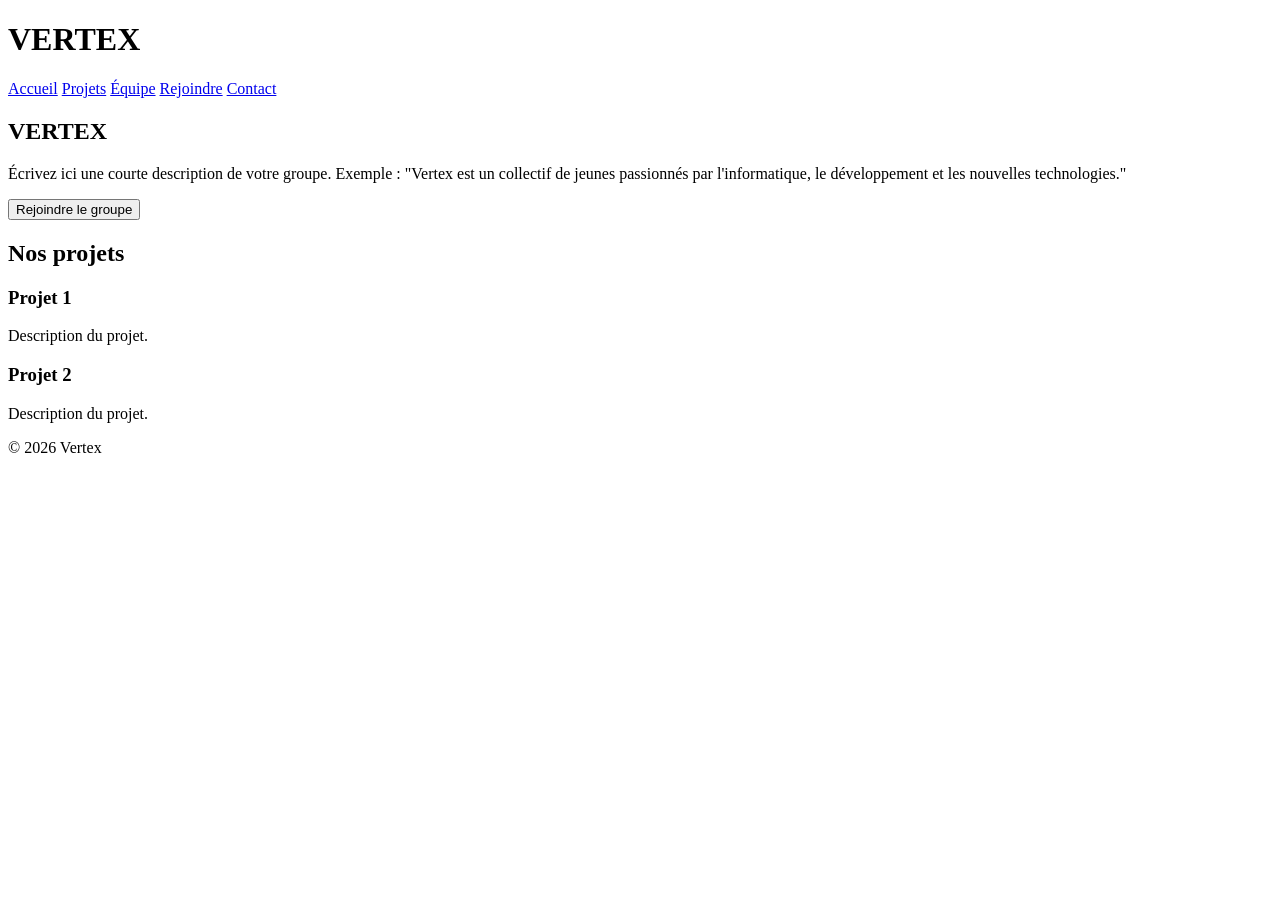
==== index.html @ ad28b436 "Add initial HTML structure for Vertex website" ====
<!DOCTYPE html>
<html lang="fr">

<head>
    <meta charset="UTF-8">
    <meta name="viewport" content="width=device-width, initial-scale=1.0">
    <title>Vertex</title>

    <link rel="stylesheet" href="style.css">
</head>

<body>

    <header>
        <h1>VERTEX</h1>

        <nav>
            <a href="#">Accueil</a>
            <a href="#">Projets</a>
            <a href="#">Équipe</a>
            <a href="#">Rejoindre</a>
            <a href="#">Contact</a>
        </nav>
    </header>


    <main>

        <section class="hero">

            <h2>VERTEX</h2>

            <!-- DESCRIPTION À MODIFIER -->
            <p>
                Écrivez ici une courte description de votre groupe.
                Exemple : 
                "Vertex est un collectif de jeunes passionnés
                par l'informatique, le développement et les nouvelles technologies."
            </p>

            <button>
                Rejoindre le groupe
            </button>

        </section>


        <section class="projects">

            <h2>Nos projets</h2>

            <div class="project-card">
                <h3>Projet 1</h3>
                <p>Description du projet.</p>
            </div>

            <div class="project-card">
                <h3>Projet 2</h3>
                <p>Description du projet.</p>
            </div>

        </section>


    </main>


    <footer>
        © 2026 Vertex
    </footer>


</body>

</html>
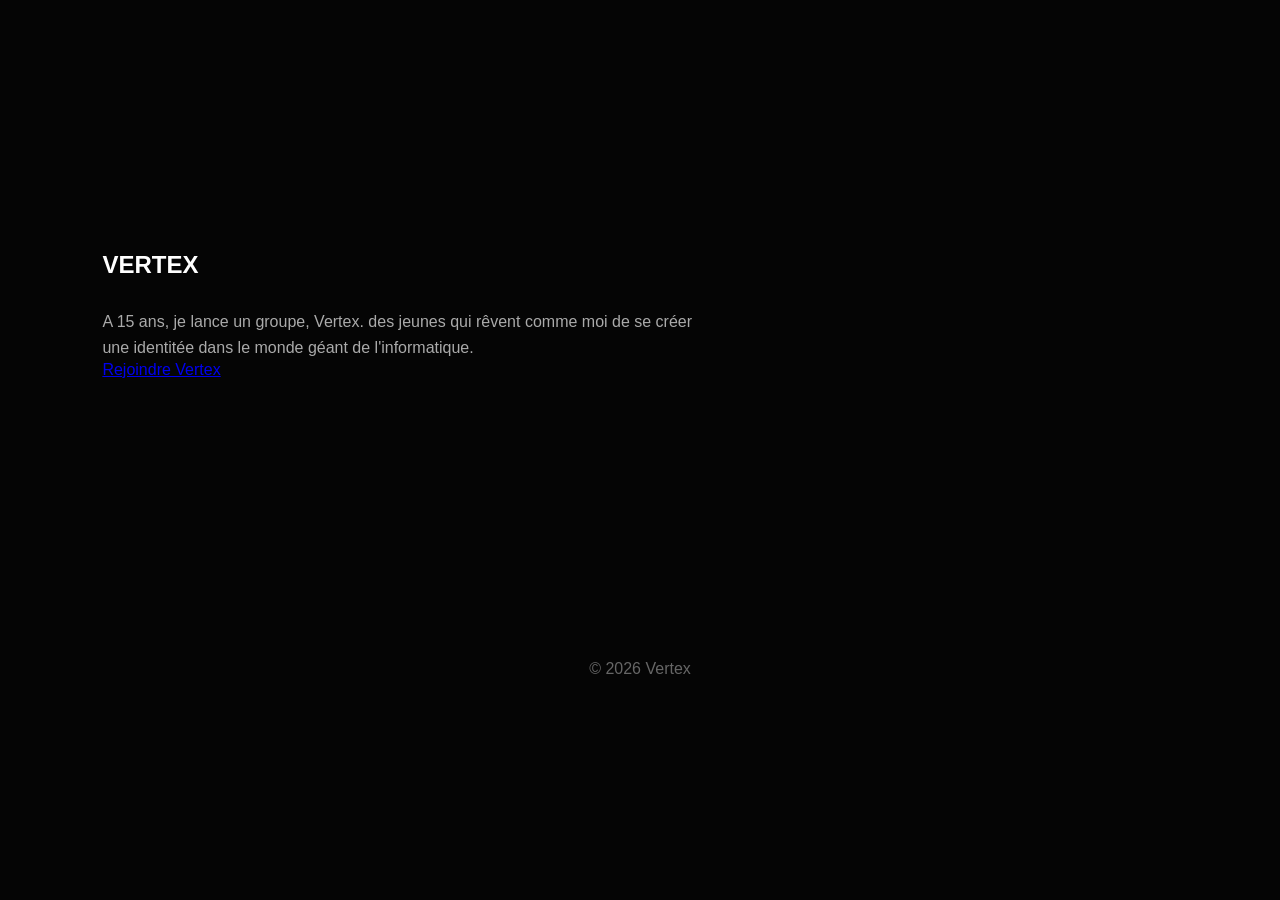
==== commit 567e1f8c: "Revise header, hero content, and navigation Updated header and hero section content, modified button" ====
--- a/index.html
+++ b/index.html
@@ -4,6 +4,7 @@
 <head>
     <meta charset="UTF-8">
     <meta name="viewport" content="width=device-width, initial-scale=1.0">
+
     <title>Vertex</title>
 
     <link rel="stylesheet" href="style.css">
@@ -11,56 +12,23 @@
 
 <body>
 
-    <header>
-        <h1>VERTEX</h1>
-
-        <nav>
-            <a href="#">Accueil</a>
-            <a href="#">Projets</a>
-            <a href="#">Équipe</a>
-            <a href="#">Rejoindre</a>
-            <a href="#">Contact</a>
-        </nav>
-    </header>
-
-
     <main>
 
         <section class="hero">
 
-            <h2>VERTEX</h2>
+            <h1>VERTEX</h1>
 
             <!-- DESCRIPTION À MODIFIER -->
             <p>
-                Écrivez ici une courte description de votre groupe.
-                Exemple : 
-                "Vertex est un collectif de jeunes passionnés
-                par l'informatique, le développement et les nouvelles technologies."
+                A 15 ans, je lance un groupe, Vertex. des jeunes qui rêvent comme moi
+                de se créer une identitée dans le monde géant de l'informatique.
             </p>
 
-            <button>
-                Rejoindre le groupe
-            </button>
+            <a href="formulaire.html" class="button">
+                Rejoindre Vertex
+            </a>
 
         </section>
-
-
-        <section class="projects">
-
-            <h2>Nos projets</h2>
-
-            <div class="project-card">
-                <h3>Projet 1</h3>
-                <p>Description du projet.</p>
-            </div>
-
-            <div class="project-card">
-                <h3>Projet 2</h3>
-                <p>Description du projet.</p>
-            </div>
-
-        </section>
-
 
     </main>
 
--- a/style.css
+++ b/style.css
@@ -0,0 +1,97 @@
+* {
+    margin: 0;
+    padding: 0;
+    box-sizing: border-box;
+}
+
+
+body {
+    background: #050505;
+    color: #ffffff;
+    font-family: Arial, Helvetica, sans-serif;
+}
+
+
+header {
+    display: flex;
+    justify-content: space-between;
+    align-items: center;
+    padding: 30px 8%;
+    border-bottom: 1px solid #222;
+}
+
+
+header h1 {
+    font-size: 28px;
+    letter-spacing: 5px;
+}
+
+
+nav a {
+    color: #aaa;
+    text-decoration: none;
+    margin-left: 25px;
+}
+
+
+nav a:hover {
+    color: white;
+}
+
+
+.hero {
+    min-height: 70vh;
+    display: flex;
+    flex-direction: column;
+    justify-content: center;
+    padding: 8%;
+}
+
+
+.hero h2 {
+    font-size: 70px;
+    letter-spacing: 15px;
+}
+
+
+.hero p {
+    margin-top: 30px;
+    max-width: 600px;
+    color: #aaa;
+    line-height: 1.6;
+}
+
+
+button {
+    margin-top: 40px;
+    width: 220px;
+    padding: 15px;
+    background: white;
+    color: black;
+    border: none;
+    cursor: pointer;
+}
+
+
+button:hover {
+    background: #ccc;
+}
+
+
+.projects {
+    padding: 8%;
+}
+
+
+.project-card {
+    margin-top: 30px;
+    padding: 25px;
+    border: 1px solid #222;
+}
+
+
+footer {
+    padding: 30px;
+    text-align: center;
+    color: #666;
+}
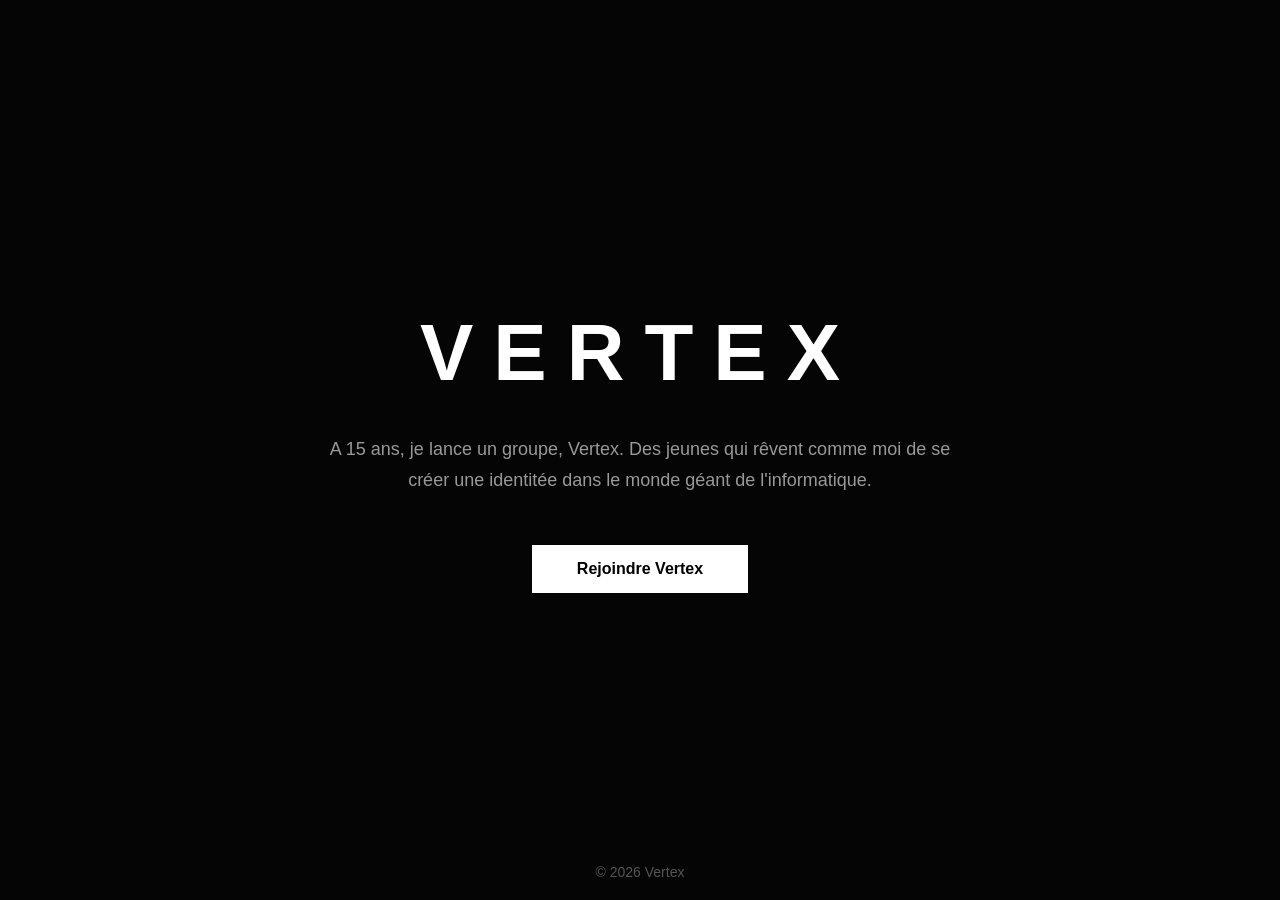
==== commit 5ffb7e9a: "Update index.html" ====
--- a/index.html
+++ b/index.html
@@ -20,7 +20,7 @@
 
             <!-- DESCRIPTION À MODIFIER -->
             <p>
-                A 15 ans, je lance un groupe, Vertex. des jeunes qui rêvent comme moi
+                A 15 ans, je lance un groupe, Vertex. Des jeunes qui rêvent comme moi
                 de se créer une identitée dans le monde géant de l'informatique.
             </p>
 
--- a/style.css
+++ b/style.css
@@ -7,69 +7,126 @@
 
 body {
     background: #050505;
-    color: #ffffff;
+    color: white;
     font-family: Arial, Helvetica, sans-serif;
 }
 
 
-header {
+main {
+    height: 100vh;
     display: flex;
-    justify-content: space-between;
+    justify-content: center;
     align-items: center;
-    padding: 30px 8%;
-    border-bottom: 1px solid #222;
-}
-
-
-header h1 {
-    font-size: 28px;
-    letter-spacing: 5px;
-}
-
-
-nav a {
-    color: #aaa;
-    text-decoration: none;
-    margin-left: 25px;
-}
-
-
-nav a:hover {
-    color: white;
 }
 
 
 .hero {
-    min-height: 70vh;
-    display: flex;
-    flex-direction: column;
-    justify-content: center;
-    padding: 8%;
+    text-align: center;
+    max-width: 700px;
+    padding: 30px;
 }
 
 
-.hero h2 {
-    font-size: 70px;
-    letter-spacing: 15px;
+h1 {
+    font-size: 80px;
+    letter-spacing: 20px;
+    font-weight: 700;
 }
 
 
-.hero p {
-    margin-top: 30px;
-    max-width: 600px;
+p {
+    margin-top: 35px;
+    color: #999;
+    font-size: 18px;
+    line-height: 1.7;
+}
+
+
+.button {
+    display: inline-block;
+    margin-top: 50px;
+
+    padding: 15px 45px;
+
+    background: white;
+    color: black;
+
+    text-decoration: none;
+
+    font-weight: bold;
+
+    transition: 0.2s;
+}
+
+
+.button:hover {
+    background: #ccc;
+}
+
+
+footer {
+    position: fixed;
+    bottom: 20px;
+    width: 100%;
+
+    text-align: center;
+
+    color: #555;
+    font-size: 14px;
+}
+
+form {
+    margin-top: 40px;
+    display: flex;
+    flex-direction: column;
+    gap: 15px;
+}
+
+
+label {
+    text-align: left;
     color: #aaa;
-    line-height: 1.6;
+}
+
+
+input,
+textarea {
+
+    background: #111;
+
+    border: 1px solid #333;
+
+    color: white;
+
+    padding: 12px;
+
+    font-size: 16px;
+
+}
+
+
+textarea {
+    min-height: 120px;
+    resize: vertical;
 }
 
 
 button {
-    margin-top: 40px;
-    width: 220px;
+
+    margin-top: 20px;
+
     padding: 15px;
+
     background: white;
+
     color: black;
+
     border: none;
+
     cursor: pointer;
+
+    font-weight: bold;
+
 }
 
 
@@ -77,21 +134,10 @@
     background: #ccc;
 }
 
-
-.projects {
-    padding: 8%;
+select {
+    background: #111;
+    border: 1px solid #333;
+    color: white;
+    padding: 12px;
+    font-size: 16px;
 }
-
-
-.project-card {
-    margin-top: 30px;
-    padding: 25px;
-    border: 1px solid #222;
-}
-
-
-footer {
-    padding: 30px;
-    text-align: center;
-    color: #666;
-}
